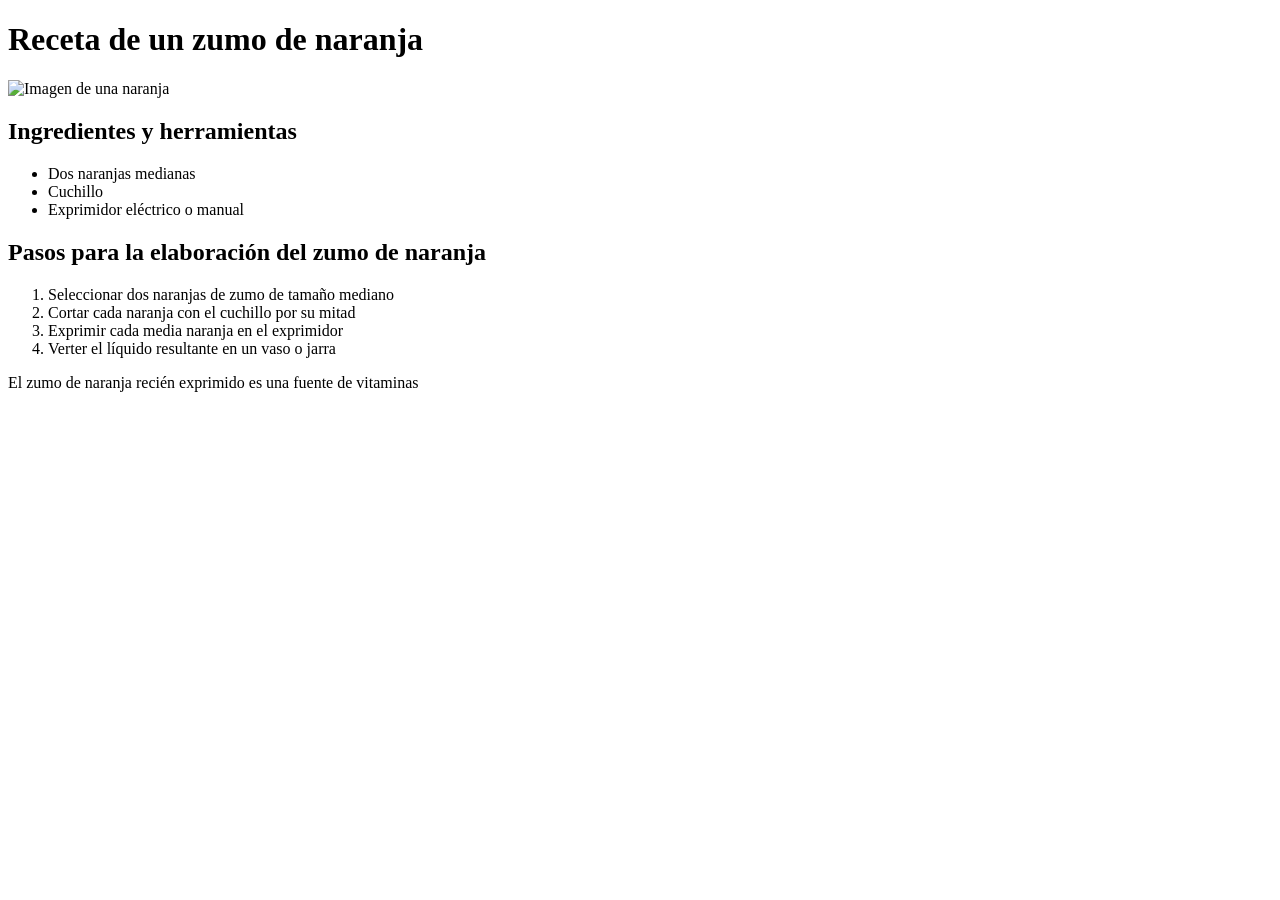
==== Ejercicio2.html @ 8f666ed7 "Create Ejercicio2.html" ====
<!DOCTYPE html>
<html lang="en">
<head>
    <meta charset="UTF-8">
    <meta name="viewport" content="width=device-width, initial-scale=1.0">
    <title>Receta Zumo de Naranja</title>
</head>
<body>
    <h1>Receta de un zumo de naranja</h1>
    <img src="https://www.lr21.com.uy/wp-content/uploads/2017/05/que-beneficios-se-obtienen-al-consumir-naranja.jpg" alt="Imagen de una naranja">
    <h2>Ingredientes y herramientas</h2>
    <ul>
      <li>Dos naranjas medianas</li>
      <li>Cuchillo</li>
      <li>Exprimidor eléctrico o manual</li>  
    </ul>
    <h2>Pasos para la elaboración del zumo de naranja</h2>
    <ol>
        <li>Seleccionar dos naranjas de zumo de tamaño mediano</li>
        <li>Cortar cada naranja con el cuchillo por su mitad</li>
        <li>Exprimir cada media naranja en el exprimidor</li>
        <li>Verter el líquido resultante en un vaso o jarra</li>
    </ol>
    <p>El zumo de naranja recién exprimido es una fuente de vitaminas</p>
</body>
</html>
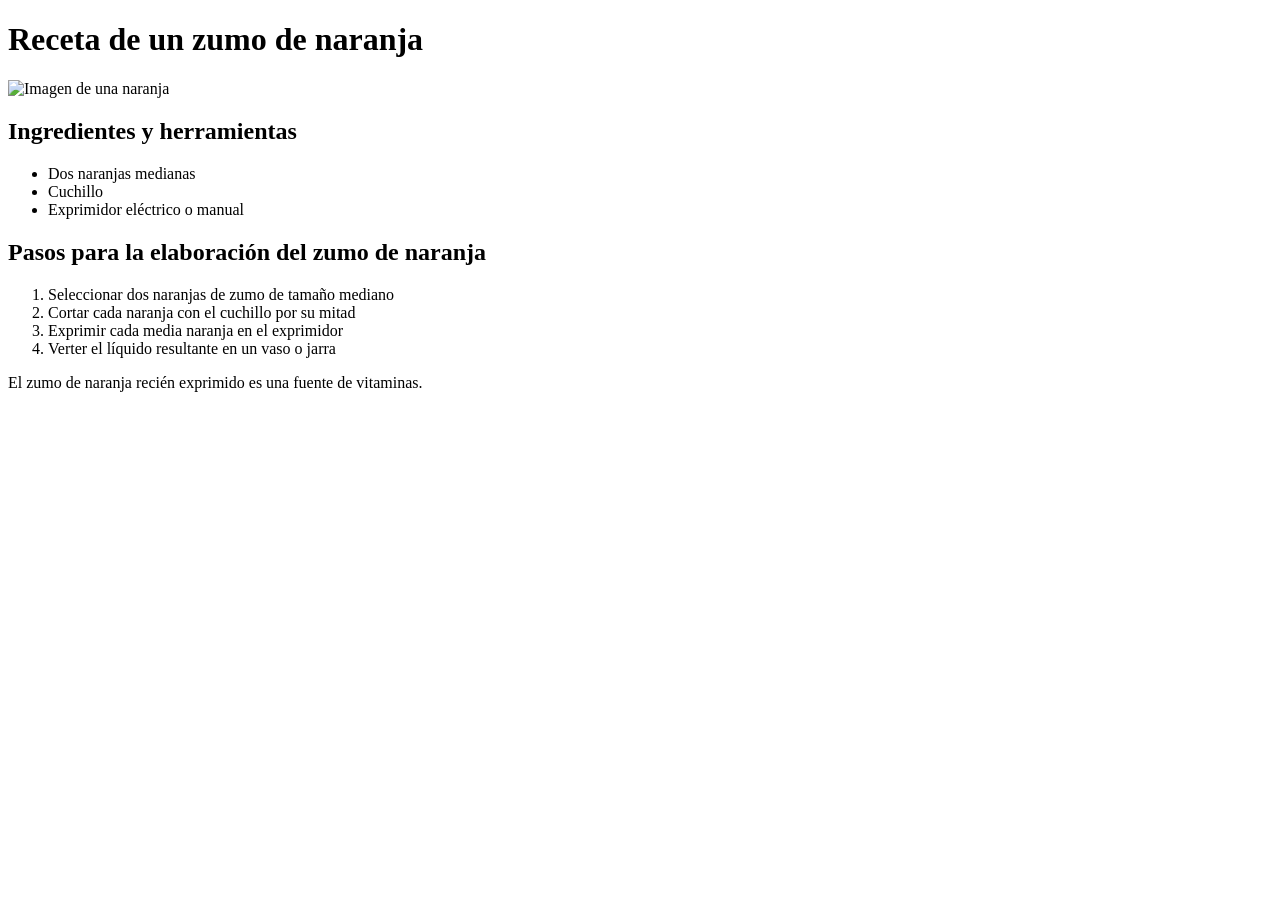
==== commit ba03272c: "Update Ejercicio2.html" ====
--- a/Ejercicio2.html
+++ b/Ejercicio2.html
@@ -7,7 +7,7 @@
 </head>
 <body>
     <h1>Receta de un zumo de naranja</h1>
-    <img src="https://www.lr21.com.uy/wp-content/uploads/2017/05/que-beneficios-se-obtienen-al-consumir-naranja.jpg" alt="Imagen de una naranja">
+    <img src="https://www.milar.es/blog/wp-content/uploads/2019/02/exprimidor-de-zumo.jpg" alt="Imagen de una naranja">
     <h2>Ingredientes y herramientas</h2>
     <ul>
       <li>Dos naranjas medianas</li>
@@ -21,6 +21,6 @@
         <li>Exprimir cada media naranja en el exprimidor</li>
         <li>Verter el líquido resultante en un vaso o jarra</li>
     </ol>
-    <p>El zumo de naranja recién exprimido es una fuente de vitaminas</p>
+    <p>El zumo de naranja recién exprimido es una fuente de vitaminas.</p>
 </body>
 </html>
